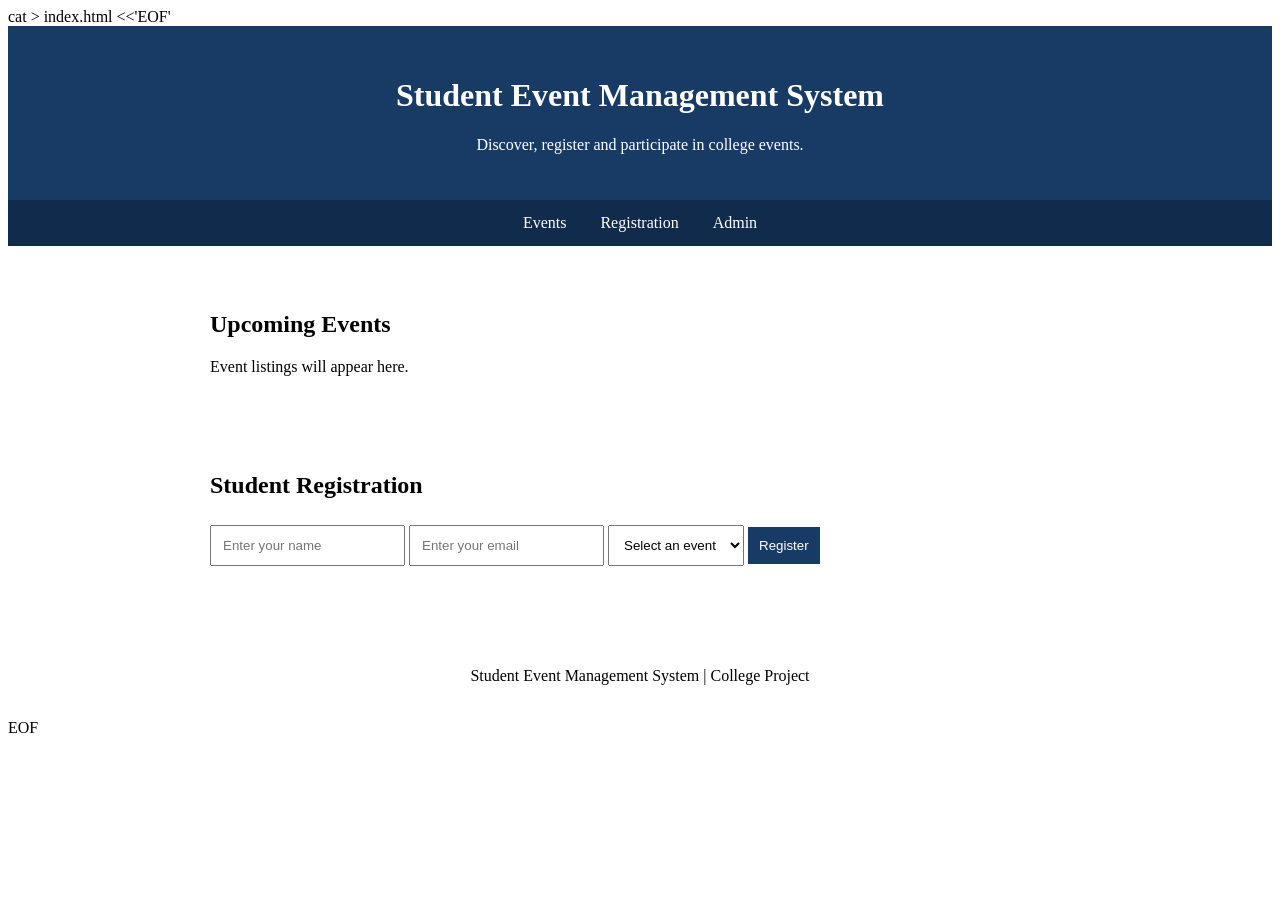
==== index.html @ 6ade65d2 "Initial commit: create event management website" ====
cat > index.html <<'EOF'
<!DOCTYPE html>
<html lang="en">
<head>
  <meta charset="UTF-8">
  <meta name="viewport" content="width=device-width, initial-scale=1.0">
  <title>Student Event Management System</title>
  <link rel="stylesheet" href="css/style.css">
</head>
<body>
  <header>
    <h1>Student Event Management System</h1>
    <p>Discover, register and participate in college events.</p>
  </header>

  <nav>
    <a href="#events">Events</a>
    <a href="#registration">Registration</a>
    <a href="admin.html">Admin</a>
  </nav>

  <main>
    <section id="events">
      <h2>Upcoming Events</h2>
      <div id="event-list">
        <p>Event listings will appear here.</p>
      </div>
    </section>

    <section id="registration">
      <h2>Student Registration</h2>
      <form id="registration-form">
        <input id="student-name" type="text"
               placeholder="Enter your name" required>
        <input id="student-email" type="email"
               placeholder="Enter your email" required>
        <select id="event-choice" required>
          <option value="">Select an event</option>
        </select>
        <button type="submit">Register</button>
      </form>
      <p id="registration-message"></p>
    </section>
  </main>

  <footer>
    <p>Student Event Management System | College Project</p>
  </footer>

  <script src="js/script.js"></script>
</body>
</html>
EOF
---- css/style.css ----
cat > css/style.css <<'EOF'
body {
  margin: 0;
  font-family: Arial, sans-serif;
  background: #f4f6f9;
  color: #222;
}

header {
  background: #183b66;
  color: white;
  text-align: center;
  padding: 30px 15px;
}

nav {
  background: #102b4c;
  padding: 14px;
  text-align: center;
}

nav a {
  color: white;
  text-decoration: none;
  margin: 0 15px;
}

main {
  max-width: 900px;
  margin: 25px auto;
  padding: 0 16px;
}

section {
  background: white;
  padding: 20px;
  margin-bottom: 20px;
  border-radius: 8px;
}

input, select, button {
  box-sizing: border-box;
  padding: 11px;
  margin: 6px 0;
  max-width: 100%;
}

button {
  background: #183b66;
  color: white;
  border: none;
  cursor: pointer;
}

footer {
  text-align: center;
  padding: 18px;
}
EOF
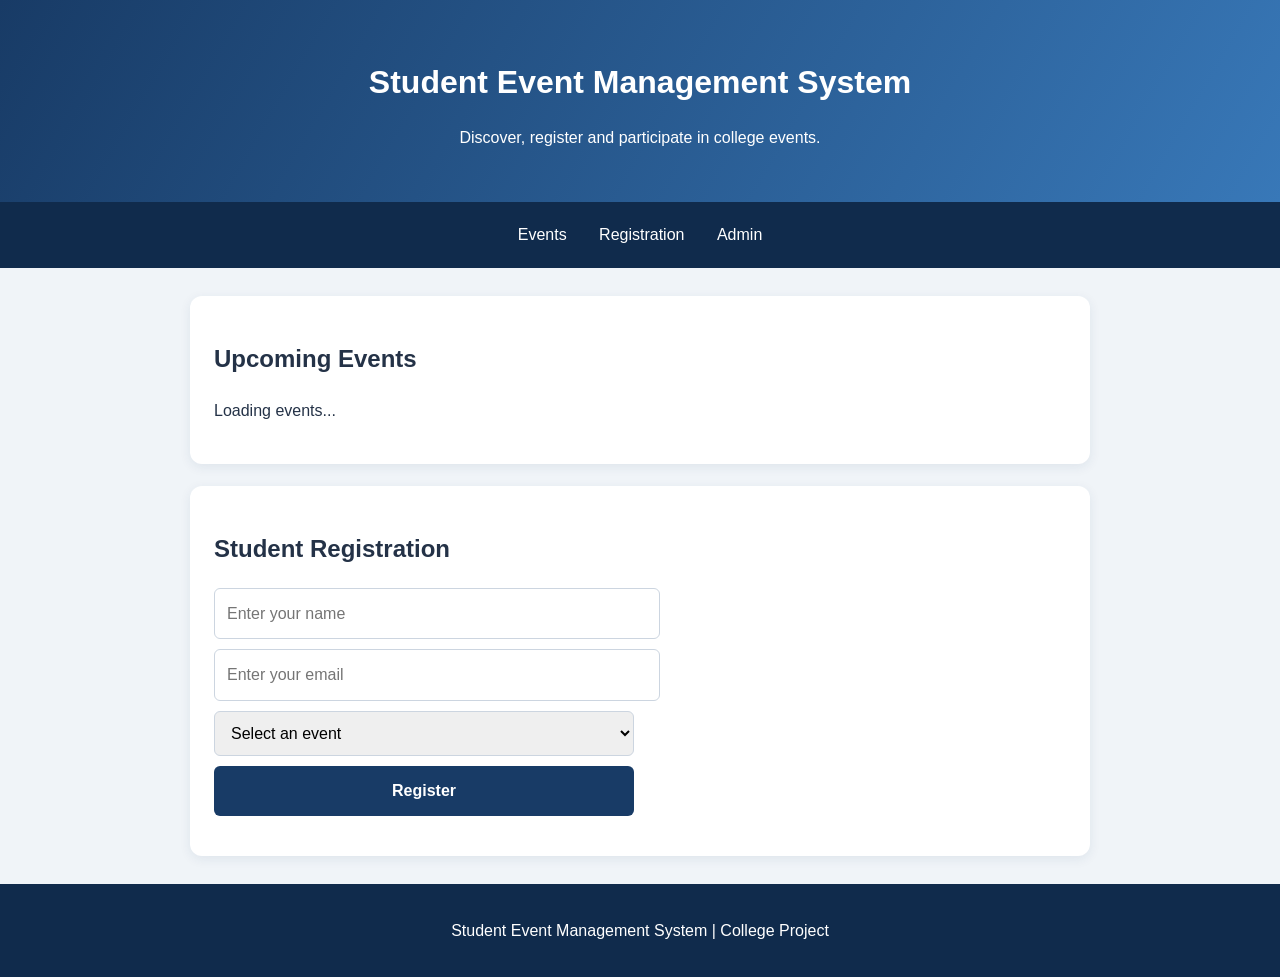
==== commit 727ba8c5: "Refactor HTML structure for event management system Updated the registration form and event listing " ====
--- a/index.html
+++ b/index.html
@@ -1,4 +1,4 @@
-cat > index.html <<'EOF'
+
 <!DOCTYPE html>
 <html lang="en">
 <head>
@@ -8,6 +8,7 @@
   <link rel="stylesheet" href="css/style.css">
 </head>
 <body>
+
   <header>
     <h1>Student Event Management System</h1>
     <p>Discover, register and participate in college events.</p>
@@ -23,23 +24,41 @@
     <section id="events">
       <h2>Upcoming Events</h2>
       <div id="event-list">
-        <p>Event listings will appear here.</p>
+        <p>Loading events...</p>
       </div>
     </section>
 
     <section id="registration">
       <h2>Student Registration</h2>
+
       <form id="registration-form">
-        <input id="student-name" type="text"
-               placeholder="Enter your name" required>
-        <input id="student-email" type="email"
-               placeholder="Enter your email" required>
+        <input
+          id="student-name"
+          type="text"
+          placeholder="Enter your name"
+          required
+        >
+
+        <input
+          id="student-email"
+          type="email"
+          placeholder="Enter your email"
+          required
+        >
+
         <select id="event-choice" required>
           <option value="">Select an event</option>
+          <option value="Technical Workshop">Technical Workshop</option>
+          <option value="Coding Competition">Coding Competition</option>
+          <option value="Cultural Fest">Cultural Fest</option>
+          <option value="Sports Day">Sports Day</option>
+          <option value="Science Exhibition">Science Exhibition</option>
         </select>
+
         <button type="submit">Register</button>
       </form>
-      <p id="registration-message"></p>
+
+      <p id="registration-message" role="status"></p>
     </section>
   </main>
 
@@ -50,4 +69,3 @@
   <script src="js/script.js"></script>
 </body>
 </html>
-EOF
--- a/css/style.css
+++ b/css/style.css
@@ -1,48 +1,74 @@
 cat > css/style.css <<'EOF'
+* {
+  box-sizing: border-box;
+}
+
 body {
   margin: 0;
   font-family: Arial, sans-serif;
-  background: #f4f6f9;
-  color: #222;
+  background: #f0f4f8;
+  color: #243247;
+  line-height: 1.6;
 }
 
 header {
-  background: #183b66;
+  background: linear-gradient(120deg, #183b66, #3878b8);
   color: white;
   text-align: center;
-  padding: 30px 15px;
+  padding: 36px 16px;
+}
+
+header h1 {
+  margin-bottom: 8px;
 }
 
 nav {
   background: #102b4c;
-  padding: 14px;
+  padding: 15px;
   text-align: center;
 }
 
 nav a {
+  display: inline-block;
   color: white;
   text-decoration: none;
-  margin: 0 15px;
+  margin: 5px 14px;
+}
+
+nav a:hover {
+  text-decoration: underline;
 }
 
 main {
-  max-width: 900px;
-  margin: 25px auto;
-  padding: 0 16px;
+  width: min(900px, 94%);
+  margin: 28px auto;
 }
 
 section {
   background: white;
-  padding: 20px;
-  margin-bottom: 20px;
-  border-radius: 8px;
+  padding: 24px;
+  margin-bottom: 22px;
+  border-radius: 12px;
+  box-shadow: 0 3px 12px #183b6615;
+}
+
+article {
+  background: #f4f8fc;
+  border-left: 4px solid #3878b8;
+  padding: 12px 16px;
+  margin: 12px 0;
+  border-radius: 5px;
 }
 
 input, select, button {
-  box-sizing: border-box;
-  padding: 11px;
-  margin: 6px 0;
-  max-width: 100%;
+  display: block;
+  width: 100%;
+  max-width: 420px;
+  padding: 12px;
+  margin: 10px 0;
+  border: 1px solid #ccd5e0;
+  border-radius: 6px;
+  font: inherit;
 }
 
 button {
@@ -50,9 +76,16 @@
   color: white;
   border: none;
   cursor: pointer;
+  font-weight: bold;
+}
+
+button:hover {
+  background: #3878b8;
 }
 
 footer {
+  background: #102b4c;
+  color: white;
   text-align: center;
   padding: 18px;
 }
